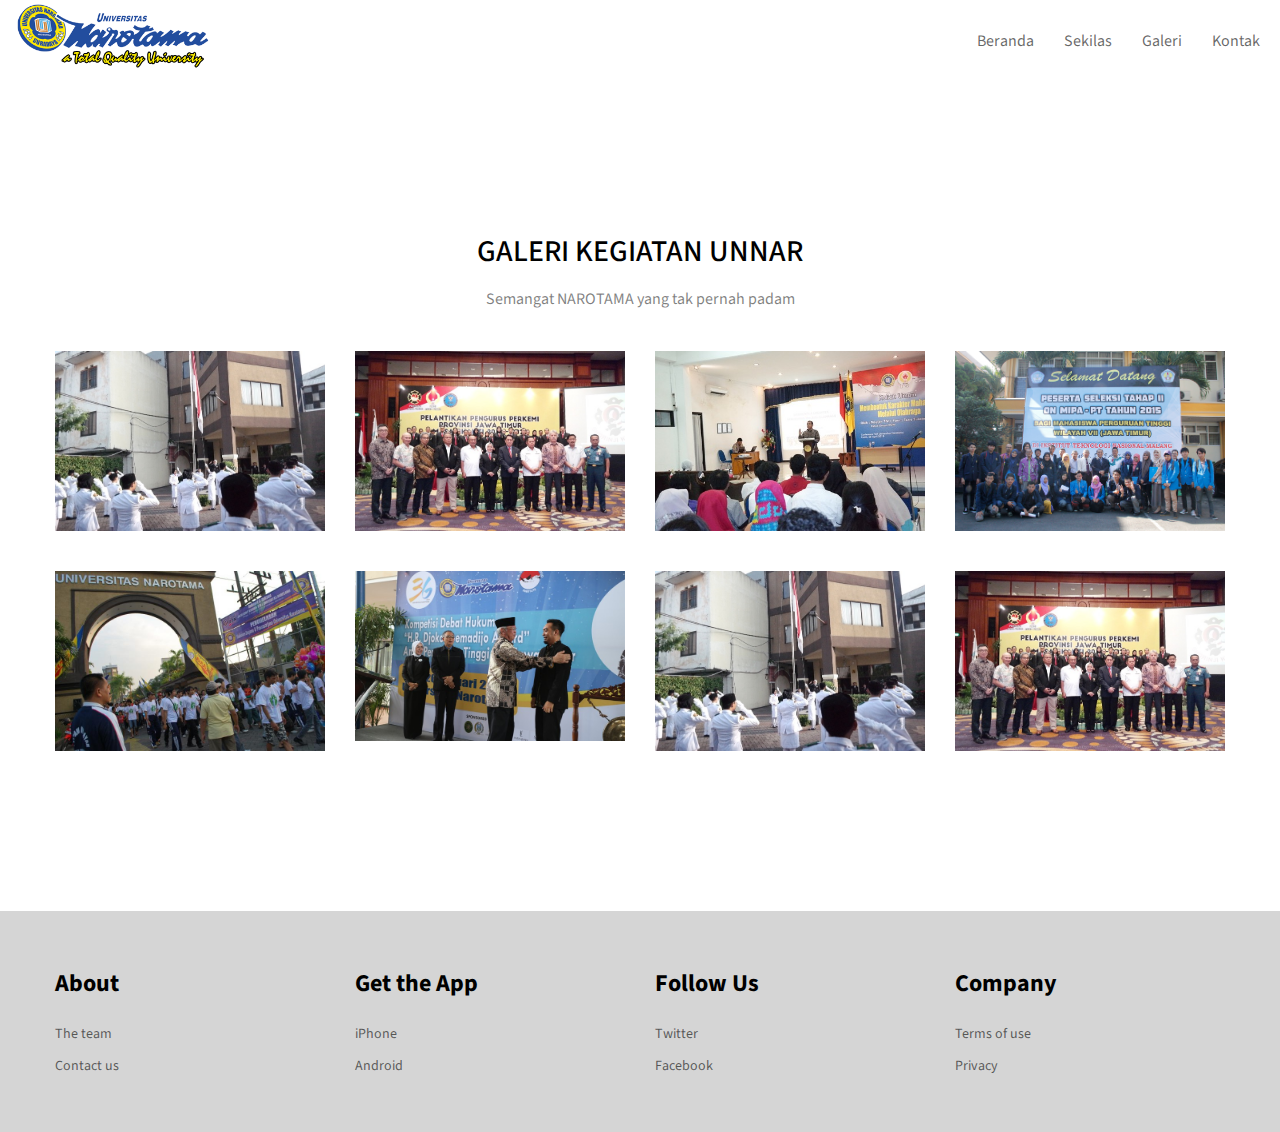
==== galeri.html @ b92ccf78 "Initial commit" ====
<!doctype html>
<html lang="Default">
<head>
    <meta charset="utf-8">
    <meta name="keywords" content="">
    <meta name="description" content="">
    <meta name="viewport" content="width=device-width, initial-scale=1.0, viewport-fit=cover">
    <link rel="shortcut icon" type="image/png" href="favicon.ico">
    
	<link rel="stylesheet" type="text/css" href="./css/bootstrap.min.css">
	<link rel="stylesheet" type="text/css" href="style.css">
	<link rel="stylesheet" type="text/css" href="./css/animate.min.css">
	<link rel="stylesheet" type="text/css" href="./css/font-awesome.min.css">
	<link href='https://fonts.googleapis.com/css?family=Source+Sans+Pro&amp;subset=latin,latin-ext' rel='stylesheet' type='text/css'>
    
	<script src="./js/jquery-2.1.0.min.js"></script>
	<script src="./js/bootstrap.min.js"></script>
	<script src="./js/blocs.min.js"></script>
	<script src="./js/jquery.touchSwipe.min.js" defer></script>
	<script src="./js/lazysizes.min.js" defer></script>
    <title>Galeri</title>

    
<!-- Google Analytics -->
 
<!-- Google Analytics END -->
    
</head>
<body>
<!-- Main container -->
<div class="page-container">
    
<!-- bloc-0 -->
<div class="bloc bgc-white full-width-bloc l-bloc" id="bloc-0">
	<div class="container">
		<nav class="navbar row">
			<div class="navbar-header">
				<a class="navbar-brand" href="index.html"><img src="img/logo_unnar2.png" alt="logo" width="200" height="67" /></a>
				<button id="nav-toggle" type="button" class="ui-navbar-toggle navbar-toggle" data-toggle="collapse" data-target=".navbar-1">
					<span class="sr-only">Toggle navigation</span><span class="icon-bar"></span><span class="icon-bar"></span><span class="icon-bar"></span>
				</button>
			</div>
			<div class="navbar-collapse navbar-1 collapse nav-special sidebar-nav">
				<ul class="site-navigation nav navbar-nav">
					<li>
						<a href="index.html">Beranda</a>
					</li>
					<li>
						<a href="sekilas.html">Sekilas</a>
					</li>
					<li>
						<a href="galeri.html">Galeri</a>
					</li>
					<li>
						<a href="kontak.html">Kontak</a>
					</li>
				</ul>
			</div>
		</nav>
	</div>
</div>
<!-- bloc-0 END -->

<!-- bloc-5 -->
<div class="bloc bgc-white l-bloc" id="bloc-5">
	<div class="container bloc-xl">
		<div class="row">
			<div class="col-sm-12">
				<h2 class="text-center mg-md tc-black">
					GALERI KEGIATAN UNNAR
				</h2>
				<p class="text-center sub-heading ">
					Semangat NAROTAMA yang tak pernah padam
				</p>
			</div>
		</div>
		<div class="row voffset">
			<div class="col-sm-3">
				<a href="#" data-lightbox="img/UNNAR%20Peringati%20Hardiknas%202018.jpg" data-frame="fullscreen-lb" data-gallery-id="gallery-1"><img src="img/lazyload-ph.png" data-src="img/UNNAR%20Peringati%20Hardiknas%202018.jpg" class="mg-sm img-responsive lazyload" /></a>
			</div>
			<div class="col-sm-3">
				<a href="#" data-lightbox="img/Rektor%20UNNAR%20Dilantik%20Jadi%20Ketum%20PERKEMI%20Jatim.jpg" data-frame="fullscreen-lb" data-gallery-id="gallery-1"><img src="img/lazyload-ph.png" data-src="img/Rektor%20UNNAR%20Dilantik%20Jadi%20Ketum%20PERKEMI%20Jatim.jpg" class="mg-sm img-responsive lazyload" /></a>
			</div>
			<div class="col-sm-3">
				<a href="#" data-lightbox="img/Kuliah%20Umum%20Bersama%20Ketum%20KONI%20Mayjen%20TNI%20Tono%20Suratman.jpg" data-frame="fullscreen-lb" data-gallery-id="gallery-1"><img src="img/lazyload-ph.png" data-src="img/Kuliah%20Umum%20Bersama%20Ketum%20KONI%20Mayjen%20TNI%20Tono%20Suratman.jpg" class="mg-sm img-responsive lazyload" /></a>
			</div>
			<div class="col-sm-3">
				<a href="#" data-lightbox="img/Olimpiade%20Nasional%20Matematika%20dan%20Ilmu%20Pengetahuan%20Alam%20Perguruan%20Tinggi.jpg" data-frame="fullscreen-lb" data-gallery-id="gallery-1"><img src="img/lazyload-ph.png" data-src="img/Olimpiade%20Nasional%20Matematika%20dan%20Ilmu%20Pengetahuan%20Alam%20Perguruan%20Tinggi.jpg" class="mg-sm img-responsive lazyload" /></a>
			</div>
		</div>
		<div class="row voffset">
			<div class="col-sm-3">
				<a href="#" data-lightbox="img/Universitas%20Narotama%20adakan%20Workshop%20on%20Multidisciplinary%20and%20Application%20%28WMA2017%29%20Part%202%20dengan%20tema%20Writing%20Skills%20for%20International%20Reputable%20Publications.jpg" data-frame="fullscreen-lb" data-gallery-id="gallery-1"><img src="img/lazyload-ph.png" data-src="img/Universitas%20Narotama%20adakan%20Workshop%20on%20Multidisciplinary%20and%20Application%20%28WMA2017%29%20Part%202%20dengan%20tema%20Writing%20Skills%20for%20International%20Reputable%20Publications.jpg" class="mg-sm img-responsive lazyload" /></a>
			</div>
			<div class="col-sm-3">
				<a href="#" data-lightbox="img/Universitas%20Narotama%20Adakan%20Kompetisi%20Debat%20Hukum%20HR%20Djoko%20Soemadijo%20Award.jpeg" data-frame="fullscreen-lb" data-gallery-id="gallery-1"><img src="img/lazyload-ph.png" data-src="img/Universitas%20Narotama%20Adakan%20Kompetisi%20Debat%20Hukum%20HR%20Djoko%20Soemadijo%20Award.jpeg" class="mg-sm img-responsive lazyload" /></a>
			</div>
			<div class="col-sm-3">
				<a href="#" data-lightbox="img/UNNAR%20Peringati%20Hardiknas%202018.jpg" data-frame="fullscreen-lb" data-gallery-id="gallery-1"><img src="img/lazyload-ph.png" data-src="img/UNNAR%20Peringati%20Hardiknas%202018.jpg" class="mg-sm img-responsive lazyload" /></a>
			</div>
			<div class="col-sm-3">
				<a href="#" data-lightbox="img/Rektor%20UNNAR%20Dilantik%20Jadi%20Ketum%20PERKEMI%20Jatim.jpg" data-frame="fullscreen-lb" data-gallery-id="gallery-1"><img src="img/lazyload-ph.png" data-src="img/Rektor%20UNNAR%20Dilantik%20Jadi%20Ketum%20PERKEMI%20Jatim.jpg" class="mg-sm img-responsive lazyload" /></a>
			</div>
		</div>
	</div>
</div>
<!-- bloc-5 END -->

<!-- ScrollToTop Button -->
<a class="bloc-button btn btn-d scrollToTop" onclick="scrollToTarget('1')"><span class="fa fa-chevron-up"></span></a>
<!-- ScrollToTop Button END-->


<!-- Footer - footer -->
<div class="bloc bgc-light-gray l-bloc" id="footer">
	<div class="container bloc-md">
		<div class="row">
			<div class="col-sm-3">
				<h3 class="mg-md bloc-mob-center-text tc-black">
					<strong>About</strong>
				</h3><a href="#" class="a-btn a-block bloc-mob-center-text ">The team</a><a href="#" class="a-btn a-block bloc-mob-center-text">Contact us</a>
			</div>
			<div class="col-sm-3">
				<h3 class="mg-md bloc-mob-center-text tc-black">
					<strong>Get the App</strong>
				</h3><a href="#" class="a-btn a-block bloc-mob-center-text">iPhone</a><a href="#" class="a-btn a-block bloc-mob-center-text">Android</a>
			</div>
			<div class="col-sm-3">
				<h3 class="mg-md bloc-mob-center-text tc-black">
					<strong>Follow Us</strong>
				</h3><a href="#" class="a-btn a-block bloc-mob-center-text">Twitter</a><a href="#" class="a-btn a-block bloc-mob-center-text">Facebook</a>
			</div>
			<div class="col-sm-3">
				<h3 class="mg-md bloc-mob-center-text tc-black">
					<strong>Company</strong>
				</h3><a href="#" class="a-btn a-block bloc-mob-center-text">Terms of use</a><a href="#" class="a-btn a-block bloc-mob-center-text">Privacy</a>
			</div>
		</div>
	</div>
</div>
<!-- Footer - footer END -->

</div>
<!-- Main container END -->
    


<!-- Preloader -->
<div id="page-loading-blocs-notifaction"></div>
<!-- Preloader END -->

</body>
</html>
---- style.css ----
/*-----------------------------------------------------------------------------------
	    aihoop
        Built with Blocs
-----------------------------------------------------------------------------------*/

body{
	margin:0;
	padding:0;
    background:#FFF;
    overflow-x:hidden;
    -webkit-font-smoothing: antialiased;
    -moz-osx-font-smoothing: grayscale;
}
a,button{transition: all .3s ease-in-out;outline: none!important;} /* Prevent ugly blue glow on chrome and safari */
a:hover{text-decoration: none; cursor:pointer;}

#page-loading-blocs-notifaction{position: fixed;top: 0;bottom: 0;width: 100%;z-index:100000;background:#FFFFFF url("img/pageload-spinner.gif") no-repeat center center;}

/* = Blocs
-------------------------------------------------------------- */

.bloc{
	width:100%;
	clear:both;
	background: 50% 50% no-repeat;
	padding:0 50px;
	-webkit-background-size: cover;
	-moz-background-size: cover;
	-o-background-size: cover;
	background-size: cover;
	position:relative;
}
.bloc .container{
	padding-left:0;
	padding-right:0;
}


/* Sizes */

.bloc-xl{
	padding:150px 50px;
}
.bloc-lg{
	padding:100px 50px;
}
.bloc-md{
	padding:50px;
}

/* = Full Width Blocs 
-------------------------------------------------------------- */

.full-width-bloc{
	padding-left:0;
	padding-right:0;
}
.full-width-bloc .container{
	width:100%;
	max-width:100%!important;
}
.full-width-bloc .carousel img{
	width:100%;
	height:auto;
}
.full-width-bloc .navbar{
	margin-left: 0px;
	margin-right: 0px;
}


/* Group Styles */

.bloc-group{
	display:flex;
}
.bloc-tile-2{
	width:50%;
}
.bloc-tile-3{
	width:33.33333333%;
}
.bloc-tile-4{
	width:25%;
}
.bloc-tile-2 .container, .bloc-tile-3 .container, .bloc-tile-4 .container{
	width:100%;
}


/* Light theme */

.d-bloc .panel,.l-bloc{
	color:rgba(0,0,0,.5);
}
.d-bloc .panel button:hover,.l-bloc button:hover{
	color:rgba(0,0,0,.7);
}
.l-bloc .icon-round,.l-bloc .icon-square,.l-bloc .icon-rounded,.l-bloc .icon-semi-rounded-a,.l-bloc .icon-semi-rounded-b{
	border-color:rgba(0,0,0,.7);
}
.d-bloc .panel .divider-h span,.l-bloc .divider-h span{
	border-color:rgba(0,0,0,.1);
}
.d-bloc .panel .a-btn,.l-bloc .a-btn,.l-bloc .navbar a,.l-bloc .navbar-brand,.l-bloc a .icon-sm, .l-bloc a .icon-md, .l-bloc a .icon-lg, .l-bloc a .icon-xl, .l-bloc h1 a, .l-bloc h2 a, .l-bloc h3 a, .l-bloc h4 a, .l-bloc h5 a, .l-bloc h6 a, .l-bloc p a{
	color:rgba(0,0,0,.6);
}
.d-bloc .panel .a-btn:hover,.l-bloc .a-btn:hover,.l-bloc .navbar a:hover, .l-bloc .navbar-brand:hover, .l-bloc a:hover .icon-sm, .l-bloc a:hover .icon-md, .l-bloc a:hover .icon-lg, .l-bloc a:hover .icon-xl, .l-bloc h1 a:hover, .l-bloc h2 a:hover, .l-bloc h3 a:hover, .l-bloc h4 a:hover, .l-bloc h5 a:hover, .l-bloc h6 a:hover, .l-bloc p a:hover{
	color:rgba(0,0,0,1);
}
.l-bloc .navbar-toggle .icon-bar{
	color:rgba(0,0,0,.6);
}
.d-bloc .panel .btn-wire,.d-bloc .panel .btn-wire:hover,.l-bloc .btn-wire,.l-bloc .btn-wire:hover{
	color:rgba(0,0,0,.7);
	border-color:rgba(0,0,0,.3);
}

/* Row Margin Offsets */

.voffset{
	margin-top:30px;
}
.voffset-md{
	margin-top:50px;
}

/* Column No Gutters */

.row-no-gutters{
	margin-right:0;
	margin-left:0;
}
.row.row-no-gutters > [class^="col-"],.row.row-no-gutters > [class*=" col-"] {
	padding-right: 0;
	padding-left: 0;
}

/* Bloc text custom styling */

#bloc-2 h2{
	font-size: 42px;
}
#bloc-2 p{
	font-size: 18px;
}
#bloc-3 h2{
	font-size: 42px;
}
#bloc-3 p{
	font-size: 16px;
}
#bloc-2 p{
	font-size: 16px;
}
#bloc-5 p{
	font-size: 16px;
}
#bloc-6 h2{
	font-size: 42px;
}
#bloc-8 h3{
	font-size: 32px;
}
#bloc-8 p{
	font-size: 18px;
}

/* = NavBar
-------------------------------------------------------------- */

.navbar{
	margin-bottom: 0;
	z-index:1;
}
.navbar-brand{
	height:auto;
	padding:3px 15px;
	font-size:25px;
	font-weight:normal;
	font-weight:600;
	line-height:44px;
}
.navbar-brand img{
	max-height: 200px;
	margin: 0 5px 0 0;
	display:inline;
}
.nav-center .navbar-brand img{
	margin:0;
}
.navbar .nav{
	padding-top: 2px;
	margin-right: -16px;
	float:right;
	z-index:1;
}
.nav > li{
	float:left;
	margin-top:4px;
	font-size:16px;
}
.navbar-nav .open .dropdown-menu > li > a{
	text-align: inherit;
}
.nav > li a:hover, .nav > li a:focus{
	background:transparent;
}
.navbar-toggle{
	margin: 10px 10px 0 0;
	border: 0px;
}
.navbar-toggle:hover{
	background:transparent!important;
}
.navbar-toggle .icon-bar{
	background-color: rgba(0,0,0,.5);
	width: 26px;
}
 /* Inverted navbar */

.nav-invert .navbar .nav{
	float:left;
}
.nav-invert .navbar-header, .nav-invert .navbar-brand{
	float:right;
	position:relative;
	z-index:2;
}
@media (min-width: 768px){
	.site-navigation{
		position:absolute;
		top:50%;
		right:20px;
		transform:translate(0, -50%);
		-webkit-transform:translateY(-50%);
	}
	.nav > li .dropdown-menu a,.nav > li .dropdown-menu a:hover{
		color:#484848;
	}
	.nav-invert .site-navigation{
		left:0;
		right:0;
	}
	.nav-center{
		text-align:center;
	}
	.nav-center .navbar-header{
		width:100%;
	}
	.nav-center .navbar-header, .nav-center .navbar-brand, .nav-center .nav > li{
		float: none;
		display:inline-block;
	}
	.nav-center .site-navigation{
		position:relative;
		width:100%;
		right:0;
		margin-right:0px;
		margin-top:20px;
	}
.nav-center.mini-nav .navbar-toggle{
	float:none;
	margin: 10px auto 0;
	}
}
.nav > li > .dropdown a{
	background: none!important;
	display: block;
	padding: 14px 15px;
}

nav .caret{
	margin: 0 5px;
}
/* Dropdown Menus SubMenu */
	.dropdown-menu .dropdown-menu{
	top:-8px;
	left:100%;
}
.dropdown-menu .dropmenu-flow-right{
	top:100%;
	left:0;
	margin-left: -1px;
	border-top-left-radius: 0;
	border-top-right-radius: 0;
}
.dropdown-menu .dropdown span{
	border: 4px solid black;
	border-top-color:transparent;
	border-right-color:transparent;
	border-bottom-color:transparent;
	margin: 6px -5px 0 0!important;
	float: right;
}

/* Nav Special Close Button */
.close-special-menu .close-icon{
	background:#fff;
}
.blocsapp-special-menu blocsnav{
	background: #000;
}

/* = Bric adjustment margins
-------------------------------------------------------------- */

.mg-sm{
	margin-top:10px;
	margin-bottom:5px;
}
.mg-md{
	margin-top:10px;
	margin-bottom:20px;
}
img.mg-sm,img.mg-md,img.mg-lg{
	margin-top: 0;
}
img.mg-sm{
	margin-bottom:10px;
}
img.mg-md{
	margin-bottom:30px;
}
img.mg-lg{
	margin-bottom:50px;
}

/* = Buttons
-------------------------------------------------------------- */

.btn{
	margin: 0 5px 5px 0;
}
.btn.pull-right{
	margin: 0 0 5px 5px;
}
.btn-d,.btn-d:hover,.btn-d:focus{
	color:#FFF;
	background:rgba(0,0,0,.3);
}

/* Prevent ugly blue glow on chrome and safari */
button{
	outline: none!important;
}

.a-btn{
	padding: 6px 10px 6px 0;
	line-height: 1.42857143;
	display:inline-block;
}
.text-center .a-btn{
	padding: 6px 0;
}
.a-block{
	width:100%;
	text-align:left;
}
.text-center .a-block{
	text-align:center;
}

/* = Icons
-------------------------------------------------------------- */
.icon-lg{
	font-size:60px!important;
}




.panel-sq, .panel-sq .panel-heading, .panel-sq .panel-footer{
	border-radius:0;
}
.panel-rd{
	border-radius:30px;
}
.panel-rd .panel-heading{
	border-radius:29px 29px 0 0;
}
.panel-rd .panel-footer{
	border-radius:0 0 29px 29px;
}



/* iFrame */

iframe{
	border:0;
}
/* = Carousel
-------------------------------------------------------------- */

.carousel{
	display:inline-block;
	vertical-align:bottom;
}
.full-width-bloc .carousel{
	width:100%;
}
.carousel .item img{
	margin-right:auto;
	margin-left:auto;
}
.carousel-control span{
	position: absolute;
	top: 50%;
	z-index: 5;
	display: inline-block;
}
.carousel-control{
	color:#FFF!important;
	text-shadow: none;
}
.carousel-indicators li{
	margin: 0 4px;
}
.carousel-indicators .active{
	margin: 0 4px -1px;
}
.carousel-control.left span{
	margin-left:-15px;
}

.no-shadows .carousel-control.left, .no-shadows .carousel-control.right{
	background-image: none;
}


/* ScrollToTop button */

.scrollToTop{
	width:40px;
	height:40px;
	position:fixed;
	bottom:20px;
	right:20px;
	opacity: 0;
	z-index: 500;
	transition: all .3s ease-in-out;
}
.scrollToTop span{
	margin-top: 6px;
}
.showScrollTop{
	font-size: 14px;
	opacity: 1;
}
/* = Lightbox
-------------------------------------------------------------- */

a[data-lightbox]{
	position: relative;
	display: block;
	text-align: center;
}
a[data-lightbox]:hover::before{
	content:"+";
	font-family: "HelveticaNeue-Light", "Helvetica Neue Light", "Helvetica Neue", Helvetica, Arial;
	font-size:32px;
	width:50px;
	height:50px;
	margin-left:-25px;
	border-radius: 50%;
	background:rgba(0,0,0,.6);
	color:#FFF;
	font-weight:100;
	z-index: 1;
	position: absolute;
	top: 50%;
	transform: translateY(-50%);
	-webkit-transform: translateY(-50%);
}
a[data-lightbox]:hover img{
	opacity: 0.6;
	-webkit-animation-fill-mode: none;
	animation-fill-mode:none;
}
#lightbox-modal{
	display: flex;
	align-items: center;
}
#lightbox-modal .modal-dialog{
	width:90%;
	max-width:900px;
	margin:0 auto 0;
}
#lightbox-modal .modal-dialog img{
	max-height:90vh;
	margin: 0 auto;
}
.lightbox-caption{
	padding: 20px;
	color: #FFF;
	background: rgba(0,0,0,.5);
	position: absolute;
	left: 15px;
	right: 15px;
	bottom: 5px;
}
.close-lightbox{
	color:#FFF;
	font-size: 30px;
	position: absolute;
	top:20px;
	right:20px;
	z-index: 20;
	background:rgba(0,0,0,.5);
	border:none;
	line-height: 30px;
	padding:0 9px 5px;
	opacity: 0.3;
}
.close-lightbox:hover,.next-lightbox:hover, .prev-lightbox:hover{
	opacity: 1.0;
	color:#FFF;
}
.next-lightbox, .prev-lightbox{
	font-size:20px;
	color:rgba(255,255,255,.9);
	background:rgba(0,0,0,.5);
	transition: all .2s ease-in-out;
	position: absolute;
	top:45%;
	z-index:1;
	opacity: 0.4;
}
.next-lightbox{
	padding:6px 8px 1px 13px;
	right:25px;
}
.prev-lightbox{
	padding:6px 13px 1px 10px;
	left:25px;
}

/* Full Screen */
.fullscreen-lb{
	background:#000;
	border-radius: 0;
}
.fullscreen-lb .modal-body{
	padding:0;
}
.fullscreen-lb .lightbox-caption{
	left:0;
	right:0;
	bottom:-10px;
	text-align:center;
}
.fullscreen-modal{
	background:#000;
}
.fullscreen-modal .modal-dialog{
	width:100%!important;
	max-width:95%!important;
}

/* Modal Full Screen Close Button */
.close-full-screen-modal{
	position: fixed;
	display: block;
	width: 25px;
	height:25px;
	top:16px;
	right:10px;
	z-index: 10000;
}
.close-full-screen-modal .close-icon{
	display: block;
	width:100%;
	height:1px;
	background: #fff;
	-ms-transform: rotate(45deg);
	-webkit-transform: rotate(45deg);
	transform: rotate(45deg);
	margin-top:12px;
}
.close-full-screen-modal .close-icon{
	height:2px;
}
.close-full-screen-modal .close-icon:after{
	content:"";
	display:inherit;
	width:inherit;
	height:inherit;
	background: inherit;
	-ms-transform: rotate(90deg);
	-webkit-transform: rotate(90deg);
	transform: rotate(90deg);
}
.close-full-screen-modal{
	right:20px;
}

/* = Custom Styling
-------------------------------------------------------------- */

h1,h2,h3,h4,h5,h6,p,label,.btn,a{
	font-family:"Source Sans Pro";
}
.container{
	max-width:1200px;
}
.bloc-group-text-vc{
	font-size:50px;
	margin-top:20%;
}
.statement-bloc-text{
	line-height:38px;
	font-style:italic;
	font-size:28px;
	text-align:center;
	font-weight:lighter;
}

/* = Colour
-------------------------------------------------------------- */

/* Background colour styles */

.bgc-white{
	background-color:#ffffff;
}
.bgc-light-gray{
	background-color:#D5D5D5;
}

/* Text colour styles */

.tc-black{
	color:#000000!important;
}
.tc-outer-space{
	color:#47454B!important;
	!important}
/* Icon colour styles */

.icon-cobalt{
	color:#0048A9!important;
	border-color:#0048A9!important;
}





/* = Mobile adjustments 
-------------------------------------------------------------- */
@media (max-width: 1024px)
{
    .bloc{
        padding-left: 20px; 
        padding-right: 20px;  
    }
    .bloc.full-width-bloc, .bloc-tile-2.full-width-bloc .container, .bloc-tile-3.full-width-bloc .container, .bloc-tile-4.full-width-bloc .container{
        padding-left: 0; 
        padding-right: 0;  
    }
}
@media (max-width: 992px) and (min-width: 768px)
{
    .navbar .nav{
		max-width:80%
    }
	.nav-center.navbar .nav{
		max-width:100%
    }
}
@media only screen and (min-device-width : 768px) and (max-device-width : 1024px) and (orientation : landscape) {.b-parallax{background-attachment:scroll;}}
@media (max-width: 991px)
{
    .container{width:100%;}
    .b-parallax{background-attachment:scroll;}
    .page-container, #hero-bloc{overflow-x: hidden;position: relative;} /* Prevent unwanted side scroll on mobile */
    .bloc{padding-left: constant(safe-area-inset-left);padding-right: constant(safe-area-inset-right);} /* iPhone X Notch Support*/
    .bloc-group, .bloc-group .bloc{display:block;width:100%;}
    .bloc-fill-screen .fill-bloc-top-edge, .bloc-fill-screen .fill-bloc-bottom-edge{padding:0 20px;padding-left: constant(safe-area-inset-left);padding-right: constant(safe-area-inset-right);}
}
@media (max-width: 767px)
{
    .page-container{
        overflow-x: hidden;
        position:relative;
    }
    h1,h2,h3,h4,h5,h6,p,#disqus_thread{
        padding-left:10px!important; 
        padding-right:10px!important; 
    }
    .b-parallax{
        background-attachment:scroll;
    }
    .navbar .nav{
        padding-top: 0;
        border-top:1px solid rgba(0,0,0,.2);
        float:none!important;
    }
    .navbar.row{
        margin-left: 0;
        margin-right: 0;
    }
    .site-navigation{
	   position:inherit;
	   transform:none;
	   -webkit-transform:none;
	   -ms-transform:none;
    }  
    .nav > li{
        margin-top: 0;
        border-bottom:1px solid rgba(0,0,0,.1);
        background:rgba(0,0,0,.05);
        text-align: left;
        padding-left:15px;
        width:100%;
    }
    .nav > li:hover{
        background:rgba(0,0,0,.08);
    }
    .dropdown .dropdown a .caret{   
        float: none;
        margin: 5px 0 0 10px!important;
        border: 4px solid black;
        border-bottom-color: transparent;
        border-right-color: transparent;
        border-left-color: transparent;
    }
    
    #hero-bloc .navbar .nav{
        background:rgba(0,0,0,.8);
    }
    #hero-bloc .navbar .nav a{
        color:rgba(255,255,255,.6);
    }
    .hero{
        padding:50px 0;
    }
    .hero-nav{
        left:-1px;
        right:-1px;
    }
    .navbar-collapse{
        padding:0;
        overflow-x: hidden;
        -webkit-box-shadow: none;
        box-shadow: none;
    }
    .navbar-brand img{
        max-height: 40px;
        width:auto;   
    }
    .nav-invert .navbar-header{
        float: none;
        width:100%;
    }
    .nav-invert .navbar-toggle{
        float:left; 
        margin-left:10px;
    }
    .bloc{
        padding-left: 0; 
        padding-right: 0;
    }
    .bloc-xxl,.bloc-xl,.bloc-lg{
        padding: 40px 0;
    }
    .bloc-sm,.bloc-md{
        padding-left: 0; 
        padding-right: 0;
    }
    .bloc-tile-2 .container, .bloc-tile-3 .container, .bloc-tile-4 .container, .bloc-fill-screen .fill-bloc-top-edge, .bloc-fill-screen .fill-bloc-bottom-edge{
        padding-left:0;padding-right:0;
    }
    .a-block{
        padding:0 10px;
    }
    .btn-dwn{
       display:none; 
    }
    .voffset{
        margin-top:5px;
    }
    .voffset-md{
        margin-top:20px;
    }
    .voffset-lg{
        margin-top:30px;
    }
    form{
        padding:5px;
    }
    .close-lightbox{
        display:inline-block;
    }
    .video-bg-container{
        display:none;
    }
    .blocsapp-device-iphone5{
	   background-size: 216px 425px;
	   padding-top:60px;
	   width:216px;
	   height:425px;
    }
    .blocsapp-device-iphone5 img{
	   width: 180px;
	   height: 320px;
    }
}

@media (max-width: 400px)
{    
    .bloc{
        padding-left: 0; 
        padding-right: 0;
    }
}

@media (max-width: 991px){
	.bloc-group-text-vc{
	margin-top:0%;
}
 }
/* Drop Down Navigation */
@media (min-width: 767px) and (max-width: 991px){
	
.mini-nav .special-dropdown-nav .site-navigation{
	display: block;
	position: absolute;
	top: 80%;
	z-index: 1000;
	float: left;
	min-width: 160px;
	padding: 5px 0;
	margin: 2px 0 0;
	font-size: 14px;
	text-align: left;
	list-style: none;
	background-color: #fff;
	-webkit-background-clip: padding-box;
	background-clip: padding-box;
	border: 1px solid #ccc;
	border: 1px solid rgba(0,0,0,.15);
	border-radius: 4px;
	-webkit-box-shadow: 0 6px 12px rgba(0,0,0,.175);
	box-shadow: 0 6px 12px rgba(0,0,0,.175);
}
.mini-nav .special-dropdown-nav .site-navigation li{
	width:100%;
}
.special-dropdown-nav.collapsing{
	transition: height 0.001s;
}
.mini-nav .special-dropdown-nav .site-navigation li a{
	color: rgba(0,0,0,.6)!important;
}
 }

@media (max-width: 767px){
	
/* Nav Special Classes */
.nav-special{
	overflow-y:scroll;
}
.nav-special .site-navigation{
	top:0;
	left:0;
	width:100%;
	position: relative!important;
	max-width: 100%!important;
	z-index: 1000;
}
.nav-special .nav > li{
	width:100%;
	background: none!important;
	border:0!important;
}
.nav-special.collapsing{
	-webkit-transition: none;
	transition: none;
	height:100%!important;
	background: none!important;
}
.nav-special .navbar-nav .open .dropdown-menu{
	position: static;
	float: none;
	width: auto;
	margin-top: 0;
	background-color: transparent;
	-webkit-box-shadow: none;
	box-shadow: none;
	border: 0;
}
.blocsapp-special-menu{
	position: absolute;
	z-index:10000;
}
.nav-special.fullscreen-nav .caret,.nav-special.fullscreen-nav .dropdown-menu .dropdown .caret{
	border-width: 8px;
}

/* Animate Menu Symbol */
.navbar-toggle{
	transition: all .1s linear;
}
.selected-nav{
	opacity: 0;
	transform: scale(0.3);
	transition: all .1s linear;
}


/* Special Menu Close Button */
.close-special-menu{
	position: fixed;
	display: block;
	width: 25px;
	height:25px;
	top:16px;
	right:10px;
	z-index: 10000;
}
.nav-invert .sidebar-nav .close-special-menu{
	left:260px;
}
.close-special-menu .close-icon{
	display: block;
	width:100%;
	height:1px;
	transform: rotate(45deg);
	margin-top:12px;
}
.close-special-menu .close-icon:after{
	content:"";
	display:inherit;
	width:inherit;
	height:inherit;
	background: inherit;
	transform: rotate(90deg);
}
.lock-scroll{
	overflow:hidden;
	transition: background .3s linear;
}
.nav-special::-webkit-scrollbar{
	-webkit-appearance: none;
	width:0;
	height:0;
}
.nav-special .dropdown-menu .dropdown .caret{
	border-top-color: rgba(255,255,255,.8);
	border-right-color: transparent;
	border-bottom-color: transparent;
	border-left-color: transparent;
	margin: 0 0 0 5px;
	float: none;
}

/* Side Bar Navigation */
.sidebar-nav{
	position: fixed;
	right: -300px;
	top: 0;
	bottom: 0;
	width: 300px;
	z-index: 1000;
	transition: all .2s linear;
}
.nav-invert .sidebar-nav{
	right: auto;
	left: -300px;
}
 .sidebar-nav .nav > li a{
	color:rgba(255,255,255,.8);
}
 .sidebar-nav .nav > li a:hover{
	color:#FFF;
}
 .open.sidebar-nav{
	right: 0;
	transition: all .2s linear;
}
.nav-invert .open.sidebar-nav{
	left: 0;
	transition: all .2s linear;
}

/* Content Tint */
.content-tint{
	z-index: -1;
	transition: background .2s linear;
}
.content-tint.on{
	display: block;
	position: fixed;
	right: 0;
	top: 0;
	bottom: 0;
	width: 100%;
	background: transparent;
	z-index: 1001;
	background:rgba(0,0,0,.4);
}
.content-tint.on:hover{
	background:rgba(0,0,0,.1);
}
}

@media (max-width: 767px){
	.bloc-mob-center-text{
	text-align:center;
}
.bloc-group-text-vc{
	margin-top:0%;
}
 .sidebar-nav{
	width:230px;
}
.nav-special.sidebar-nav .nav > li{
	width:80%;
}
.nav-invert .sidebar-nav .close-special-menu{
	left:200px;
}
}
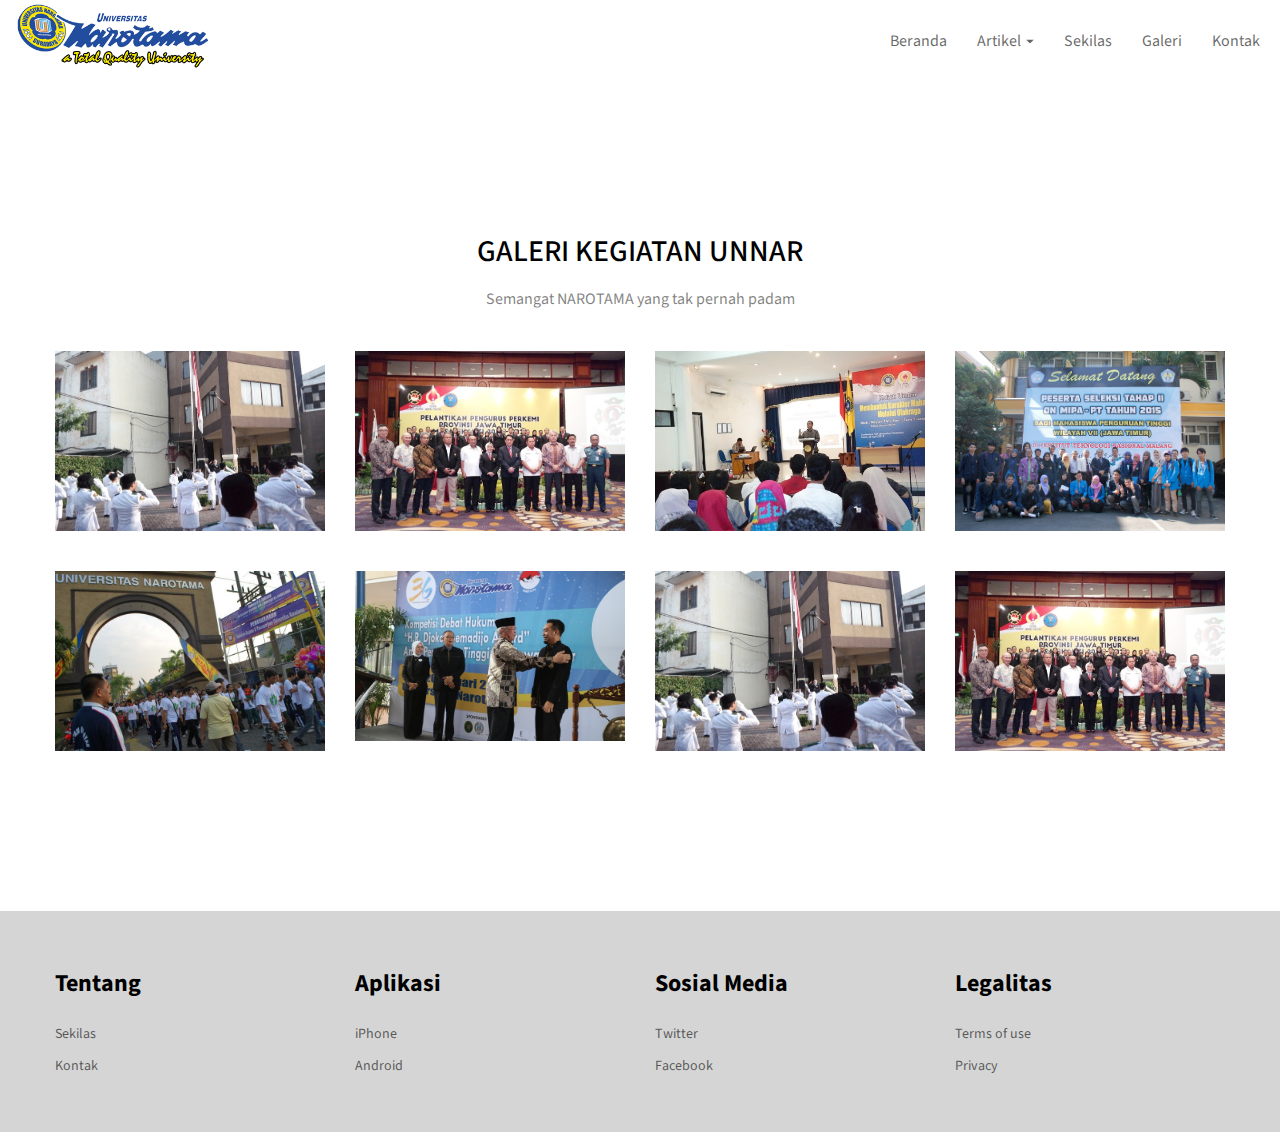
==== commit 1424f40f: "Update" ====
--- a/galeri.html
+++ b/galeri.html
@@ -2,8 +2,8 @@
 <html lang="Default">
 <head>
     <meta charset="utf-8">
-    <meta name="keywords" content="">
-    <meta name="description" content="">
+    <meta name="keywords" content="Galeri Kegiatan Universitas Narotama">
+    <meta name="description" content="Galeri Kegiatan Universitas Narotama">
     <meta name="viewport" content="width=device-width, initial-scale=1.0, viewport-fit=cover">
     <link rel="shortcut icon" type="image/png" href="favicon.ico">
     
@@ -18,7 +18,7 @@
 	<script src="./js/blocs.min.js"></script>
 	<script src="./js/jquery.touchSwipe.min.js" defer></script>
 	<script src="./js/lazysizes.min.js" defer></script>
-    <title>Galeri</title>
+    <title>Galeri Kegiatan UNNAR</title>
 
     
 <!-- Google Analytics -->
@@ -44,6 +44,22 @@
 				<ul class="site-navigation nav navbar-nav">
 					<li>
 						<a href="index.html">Beranda</a>
+					</li>
+					<li>
+						<div class="dropdown">
+							<a href="#" class="dropdown-toggle" data-toggle="dropdown" aria-expanded="false">Artikel<span class="caret"></span></a>
+							<ul class="dropdown-menu" role="menu">
+								<li>
+									<a href="unnar-peringati-hardiknas-2018.html">UNNAR Peringati Hardiknas 2018</a>
+								</li>
+								<li>
+									<a href="rektor-unnar-dilantik-jadi-ketum-perkemi-jatim.html">Rektor UNNAR Dilantik Jadi Ketum PERKEMI Jatim</a>
+								</li>
+								<li>
+									<a href="kuliah-umum-bersama-ketum-koni-mayjen-tni-tono-suratman.html">Kuliah Umum Bersama Ketum KONI Mayjen TNI Tono Suratman</a>
+								</li>
+							</ul>
+						</div>
 					</li>
 					<li>
 						<a href="sekilas.html">Sekilas</a>
@@ -117,22 +133,22 @@
 		<div class="row">
 			<div class="col-sm-3">
 				<h3 class="mg-md bloc-mob-center-text tc-black">
-					<strong>About</strong>
-				</h3><a href="#" class="a-btn a-block bloc-mob-center-text ">The team</a><a href="#" class="a-btn a-block bloc-mob-center-text">Contact us</a>
+					<strong>Tentang</strong>
+				</h3><a href="sekilas.html" class="a-btn a-block bloc-mob-center-text">Sekilas</a><a href="kontak.html" class="a-btn a-block bloc-mob-center-text">Kontak</a>
 			</div>
 			<div class="col-sm-3">
 				<h3 class="mg-md bloc-mob-center-text tc-black">
-					<strong>Get the App</strong>
+					<strong>Aplikasi</strong>
 				</h3><a href="#" class="a-btn a-block bloc-mob-center-text">iPhone</a><a href="#" class="a-btn a-block bloc-mob-center-text">Android</a>
 			</div>
 			<div class="col-sm-3">
 				<h3 class="mg-md bloc-mob-center-text tc-black">
-					<strong>Follow Us</strong>
+					<strong>Sosial Media</strong>
 				</h3><a href="#" class="a-btn a-block bloc-mob-center-text">Twitter</a><a href="#" class="a-btn a-block bloc-mob-center-text">Facebook</a>
 			</div>
 			<div class="col-sm-3">
 				<h3 class="mg-md bloc-mob-center-text tc-black">
-					<strong>Company</strong>
+					<strong>Legalitas</strong>
 				</h3><a href="#" class="a-btn a-block bloc-mob-center-text">Terms of use</a><a href="#" class="a-btn a-block bloc-mob-center-text">Privacy</a>
 			</div>
 		</div>
--- a/style.css
+++ b/style.css
@@ -164,6 +164,27 @@
 }
 #bloc-8 p{
 	font-size: 18px;
+}
+#artikel-1 h2{
+	font-size: 42px;
+}
+#artikel-1 p{
+	font-size: 18px;
+	line-height: 140%;
+}
+#bloc-11 h2{
+	font-size: 42px;
+}
+#bloc-11 p{
+	font-size: 18px;
+	line-height: 140%;
+}
+#bloc-12 h2{
+	font-size: 42px;
+}
+#bloc-12 p{
+	font-size: 18px;
+	line-height: 140%;
 }
 
 /* = NavBar
@@ -360,6 +381,10 @@
 .text-center .a-block{
 	text-align:center;
 }
+.dropdown a .caret{
+	margin:0 0 0 5px}.btn-dropdown .dropdown-menu .dropdown{
+	padding: 3px 20px;
+}
 
 /* = Icons
 -------------------------------------------------------------- */
@@ -615,7 +640,19 @@
 	text-align:center;
 	font-weight:lighter;
 }
-
+.judul-artikel{
+	font-family:"Source Sans Pro";
+}
+.judul-artikel:hover{
+	font-family:"Source Sans Pro";
+	font-weight:bold;
+	color:#0033FF!important;
+}
+h3{
+	font-size:24px;
+	font-weight:bold;
+}
+.
 /* = Colour
 -------------------------------------------------------------- */
 
